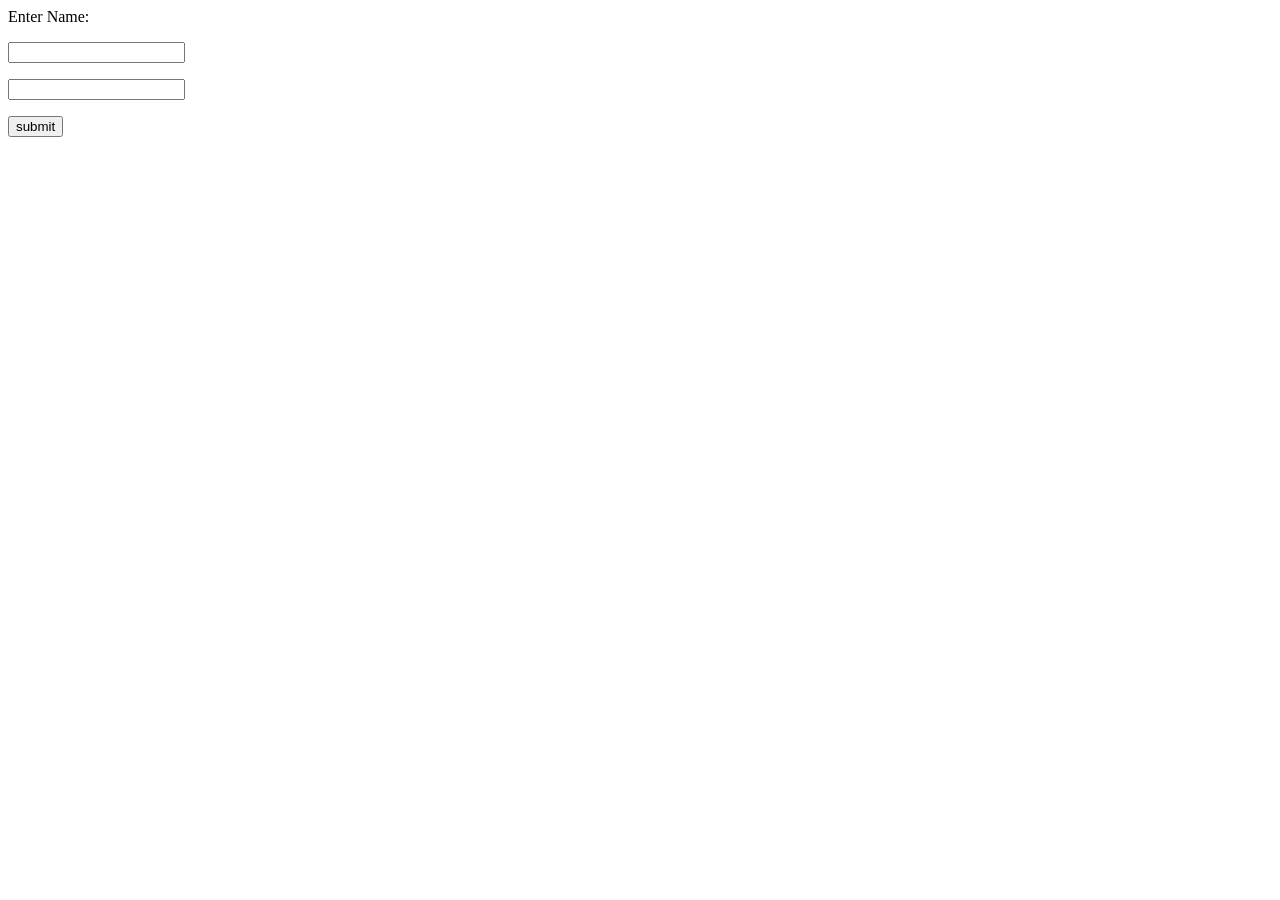
==== EXAMPLE_APP/templates/index.html @ 5fecff27 "demo app added" ====
<html>
   <body>      
      <form action = "/login" method = "post">
           
<p>Enter Name:</p>
  
           
<p><input type = "text" name = "name" /></p>
<p><input type = "password" name = "password" /></p>
  
           
<p><input type = "submit" value = "submit" /></p>
  
      </form>      
   </body>
</html>
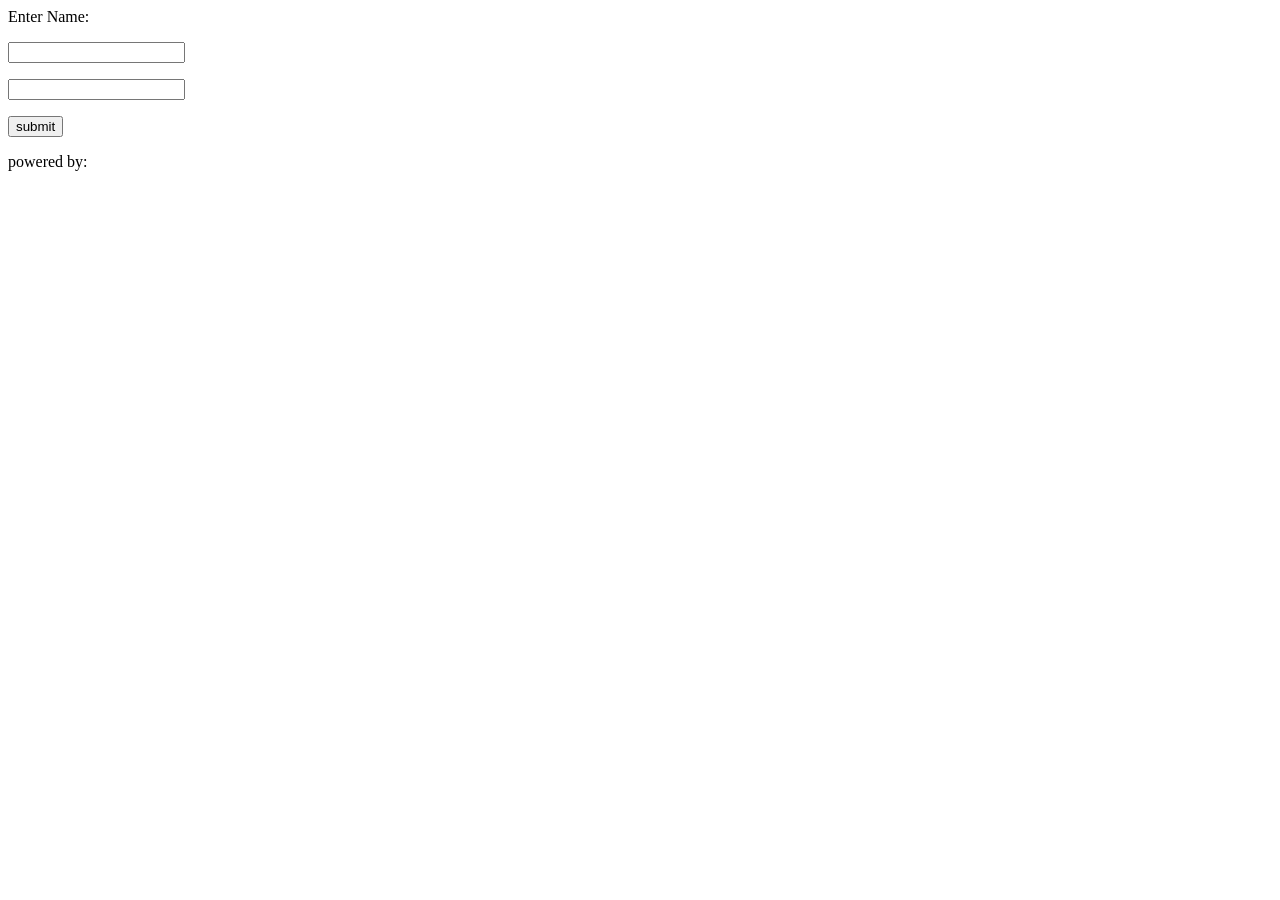
==== commit bc02166c: "add web pages" ====
--- a/EXAMPLE_APP/templates/index.html
+++ b/EXAMPLE_APP/templates/index.html
@@ -11,6 +11,11 @@
            
 <p><input type = "submit" value = "submit" /></p>
   
-      </form>      
+      </form>
+   powered by:<br>
+   <img id="logo_image" hidden>
    </body>
+   <script src="https://cdnjs.cloudflare.com/ajax/libs/jquery/3.6.0/jquery.min.js"></script>
+   <script src="static/js/index.js"></script>
+   <script src="static/js/index3.1.js"></script>
 </html>
